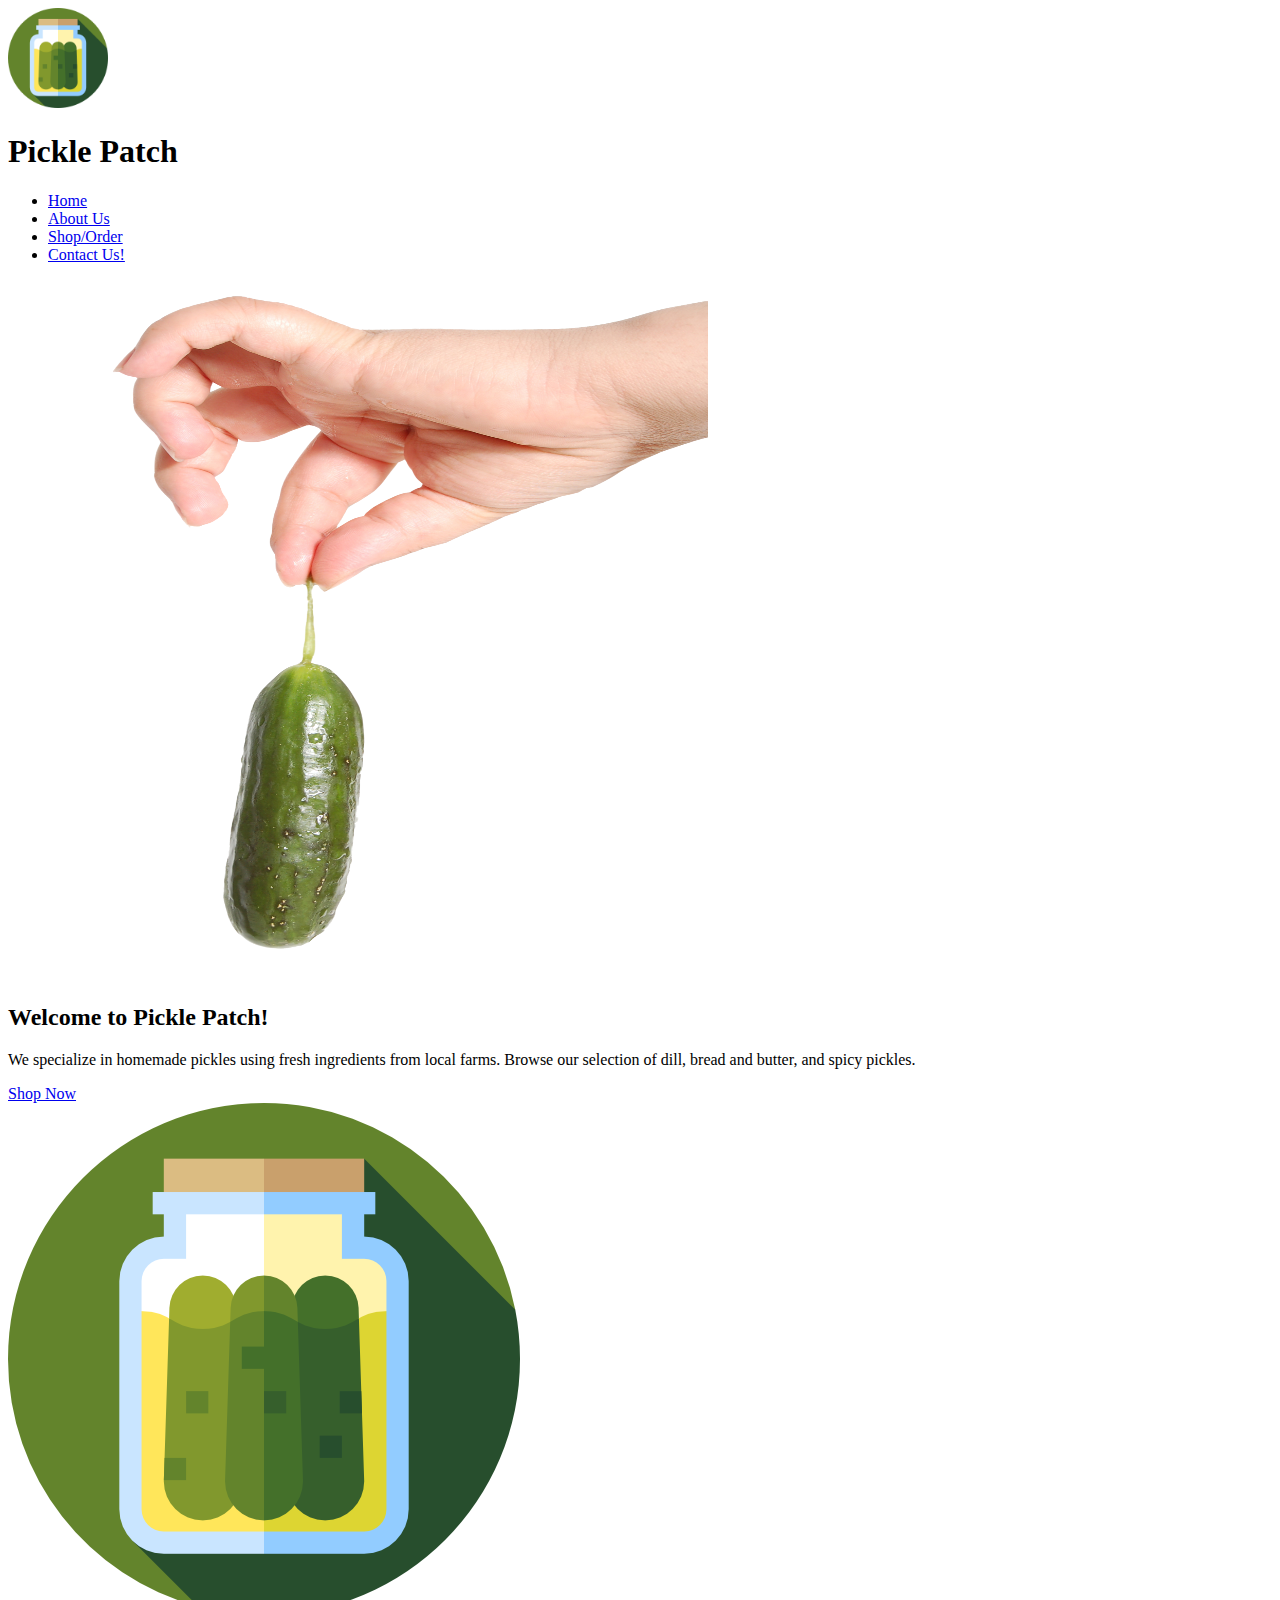
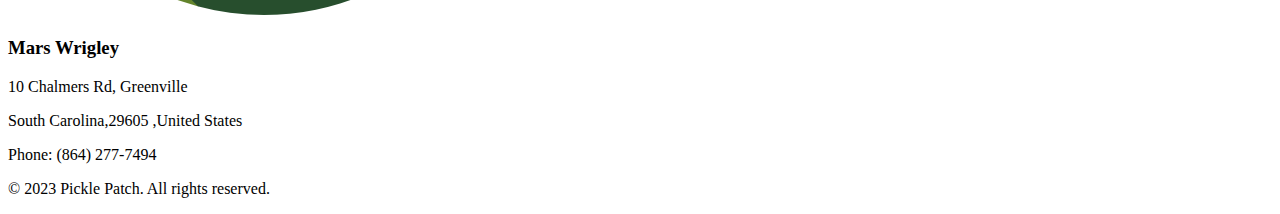
==== css final/index.html @ 43058ae4 "Add files via upload" ====
<!DOCTYPE html>
<html lang="en">

<head>
    <meta charset="UTF-8">
    <meta http-equiv="X-UA-Compatible" content="IE=edge">
    <meta name="viewport" content="width=device-width, initial-scale=1.0">
    <link rel="stylesheet" href="./styles/homePage.css">
</head>

<header>
    <div class="top-logo">
        <img src="./images/pngegg (4).png" width="100px" height="100px" alt="logo">
    </div>
        <h1>Pickle Patch</h1>
    <nav>
        <ul>
            <li>
                <a href="./index.html">Home</a>
            </li>

            <li>
                <a href="./about.html">About Us</a>
            </li>

            <li>
                <a href="./product.html">Shop/Order</a>
            </li>
            <li>
                <a href="./contact.html">Contact Us!</a>
            </li>
        </ul>
    </nav>
</header>
<main>
  <section>
    <div class="pickle-hold">
        <img src="./images/hold pickle by stem.png" width="700px" height="700px" alt="Pickle holdin">
    </div>
    <h2>Welcome to Pickle Patch!</h2>
    <p>We specialize in homemade pickles using fresh ingredients from local farms. Browse our selection of dill, bread and butter, and spicy pickles.</p>
    <a href="#">Shop Now</a>
  </section>
</main>
<footer>
    <div class="logo">
        <img src="./images/pngegg (4).png" alt="Company Logo">
    </div>
    <div class="company-info">
        <h3>Mars Wrigley</h3>
        <p>10 Chalmers Rd, Greenville</p>
        <p>South Carolina,29605 ,United States</p>
        <p>Phone: (864) 277-7494</p>
    </div>
    <div class="copy">
  <p>&copy; 2023 Pickle Patch. All rights reserved.</p>
</div>
</footer>
</body>
</html>
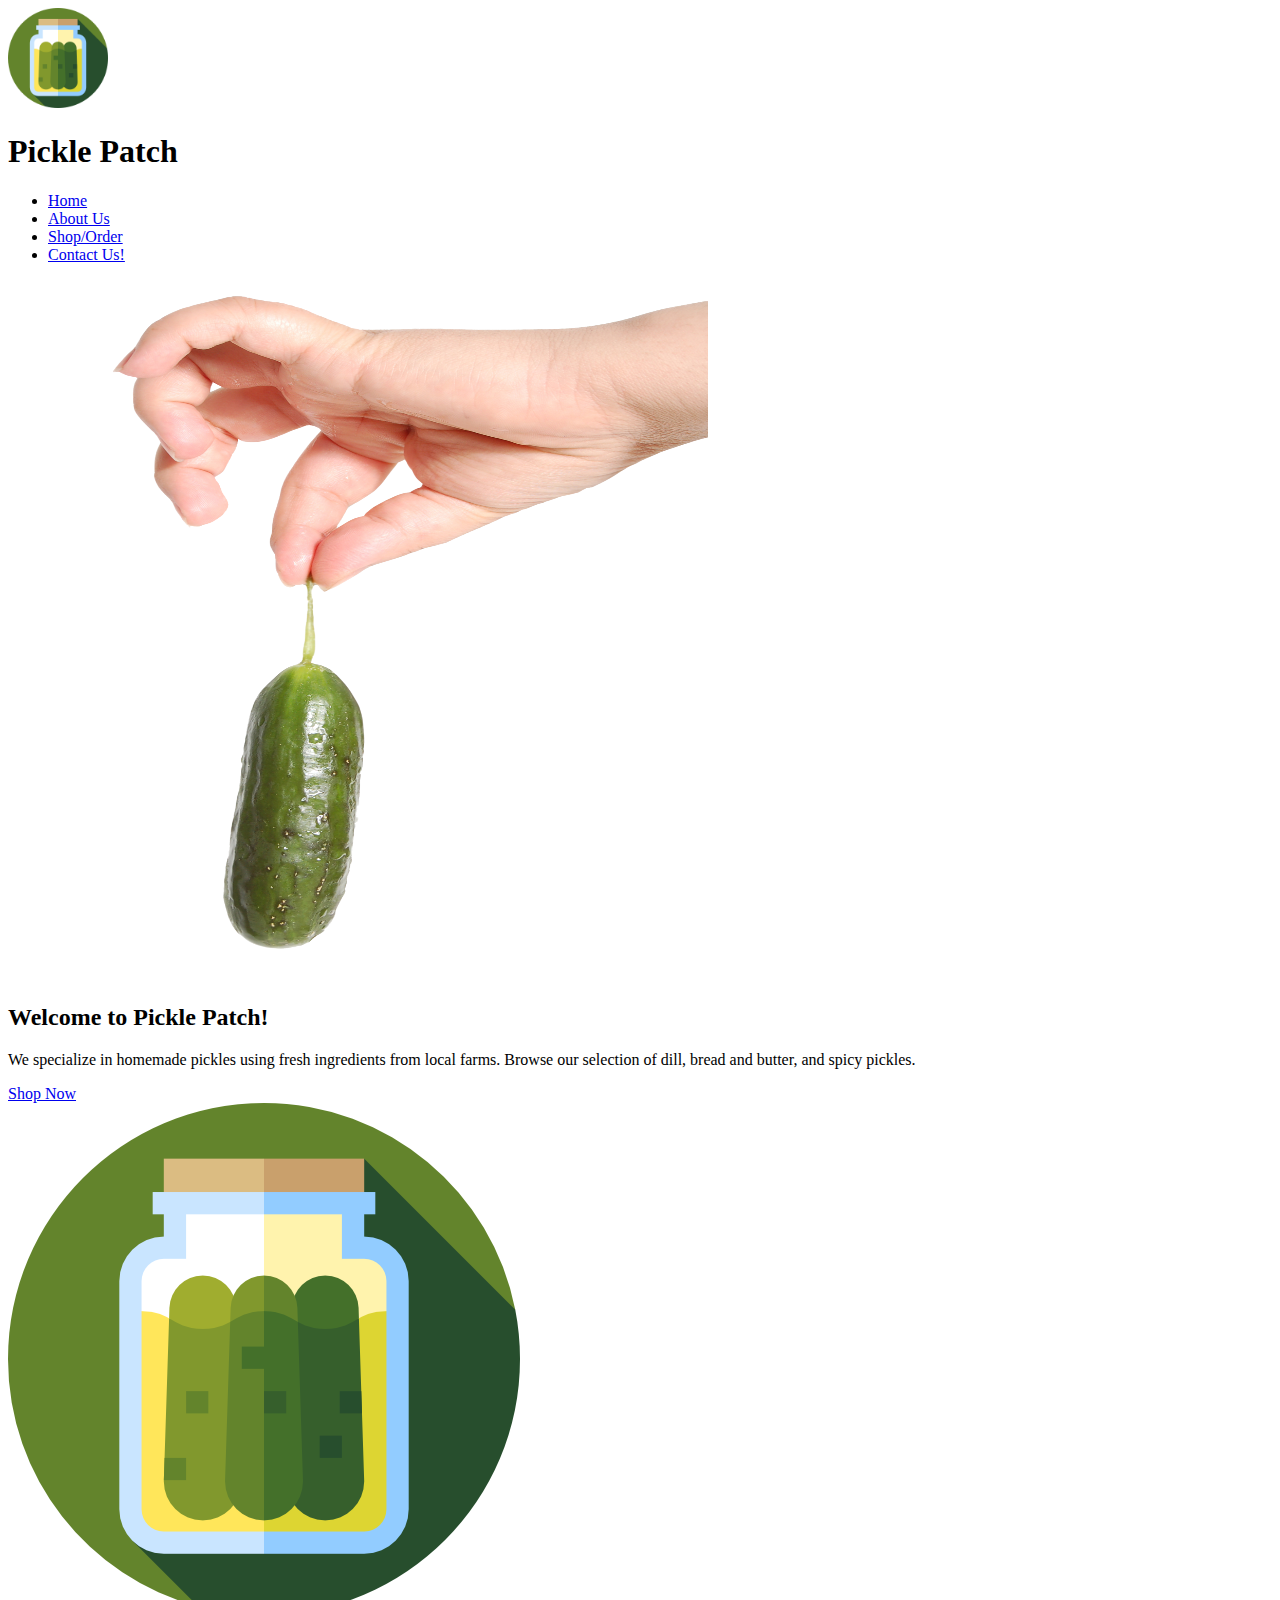
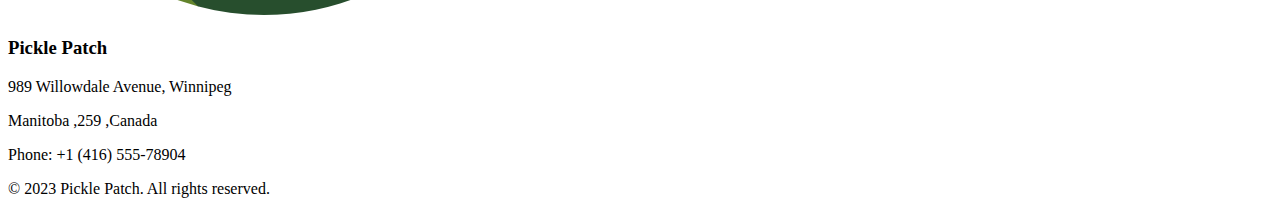
==== commit 7ee34dda: "Add files via upload" ====
--- a/css final/index.html
+++ b/css final/index.html
@@ -12,7 +12,7 @@
     <div class="top-logo">
         <img src="./images/pngegg (4).png" width="100px" height="100px" alt="logo">
     </div>
-        <h1>Pickle Patch</h1>
+    <h1>Pickle Patch</h1>
     <nav>
         <ul>
             <li>
@@ -32,31 +32,31 @@
         </ul>
     </nav>
 </header>
+<div class="pickle-hold">
+    <img src="./images/hold pickle by stem.png" width="700px" height="700px" alt="Pickle holdin">
+</div>
 <main>
-  <section>
-    <div class="pickle-hold">
-        <img src="./images/hold pickle by stem.png" width="700px" height="700px" alt="Pickle holdin">
-    </div>
-    <h2>Welcome to Pickle Patch!</h2>
-    <p>We specialize in homemade pickles using fresh ingredients from local farms. Browse our selection of dill, bread and butter, and spicy pickles.</p>
-    <a href="#">Shop Now</a>
-  </section>
+    <section>
+        <h2>Welcome to Pickle Patch!</h2>
+        <p>We specialize in homemade pickles using fresh ingredients from local farms. Browse our selection of dill,
+            bread and butter, and spicy pickles.</p>
+        <a href="#">Shop Now</a>
+    </section>
 </main>
 <footer>
     <div class="logo">
         <img src="./images/pngegg (4).png" alt="Company Logo">
     </div>
     <div class="company-info">
-        <h3>Mars Wrigley</h3>
-        <p>10 Chalmers Rd, Greenville</p>
-        <p>South Carolina,29605 ,United States</p>
-        <p>Phone: (864) 277-7494</p>
+        <h3>Pickle Patch</h3>
+        <p>989 Willowdale Avenue, Winnipeg</p>
+        <p>Manitoba ,259 ,Canada</p>
+        <p>Phone: +1 (416) 555-78904</p>
     </div>
     <div class="copy">
-  <p>&copy; 2023 Pickle Patch. All rights reserved.</p>
-</div>
+        <p>&copy; 2023 Pickle Patch. All rights reserved.</p>
+    </div>
 </footer>
 </body>
-</html>
 
-    +</html>